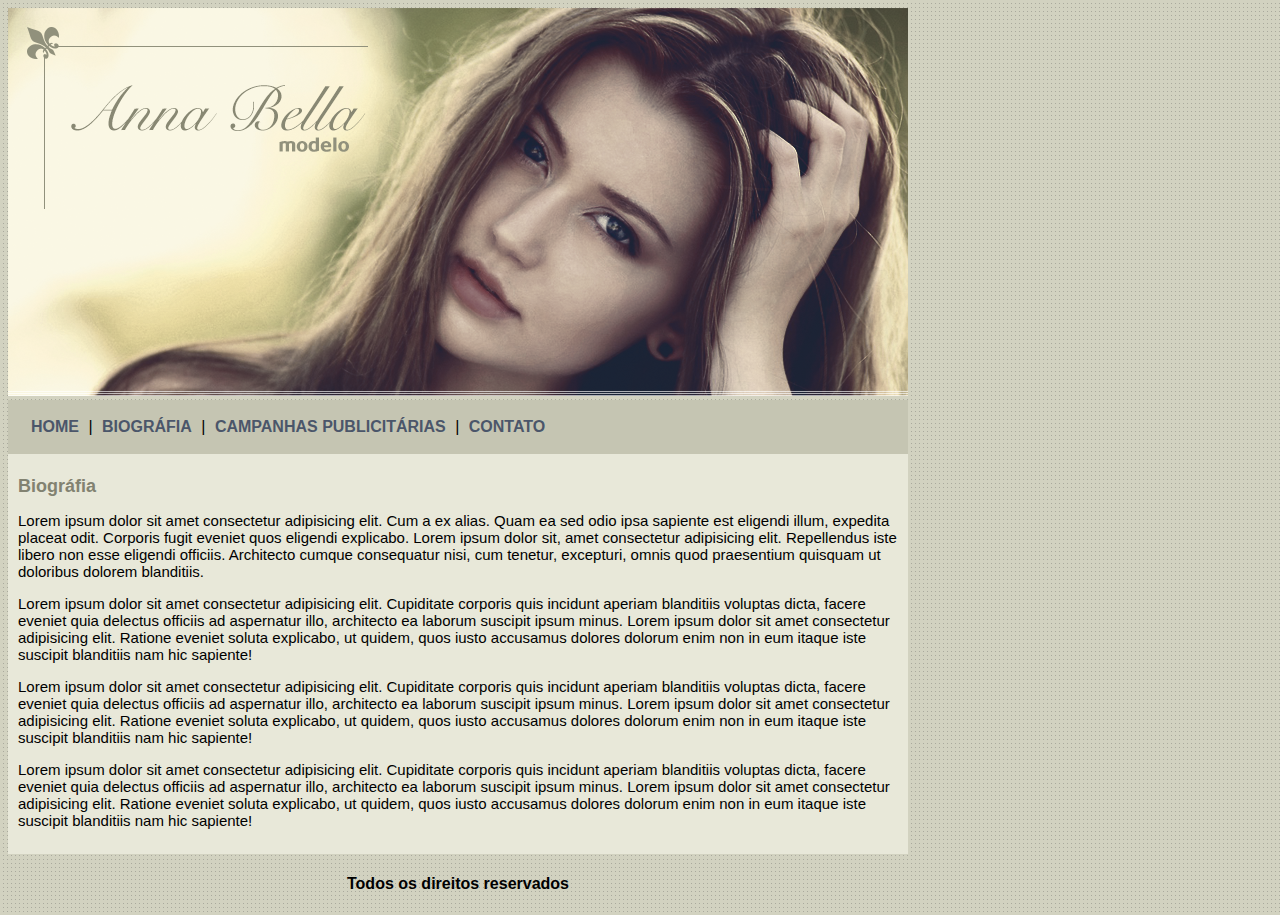
==== bio.html @ c2d01fb2 "Adicionando dados" ====
<!DOCTYPE html>
    <html lang="pt-br">
    <head>
        <meta charset="UTF-8">
        <meta http-equiv="X-UA-Compatible" content="IE=edge">
        <meta name="viewport" content="width=device-width, initial-scale=1.0">
        <title>Anna Bella - Biográfia</title>
        <link rel="stylesheet" type="text/css" href="estilo.css">
    </head>
    <body>
        <div id="principal">
            <img src="imagens/capa.png" alt="">
            <div class="link">
                <a href="home.html"> HOME</a> |
                <a href=""> BIOGRÁFIA</a> |
                <a href="campanha.html"> CAMPANHAS PUBLICITÁRIAS</a> |
                <a href="contato.html"> CONTATO</a>
            </div>
            <div id="conteudo"><!--inicio conteudo-->
                <h1>Biográfia</h1>
                <p>
                    Lorem ipsum dolor sit amet consectetur adipisicing elit. Cum a ex alias. Quam ea sed odio ipsa sapiente est eligendi illum, expedita placeat odit. Corporis fugit eveniet quos eligendi explicabo. Lorem ipsum dolor sit, amet consectetur adipisicing elit. Repellendus iste libero non esse eligendi officiis. Architecto cumque consequatur nisi, cum tenetur, excepturi, omnis quod praesentium quisquam ut doloribus dolorem blanditiis.
                </p>
                <p>
                    Lorem ipsum dolor sit amet consectetur adipisicing elit. Cupiditate corporis quis incidunt aperiam blanditiis voluptas dicta, facere eveniet quia delectus officiis ad aspernatur illo, architecto ea laborum suscipit ipsum minus. Lorem ipsum dolor sit amet consectetur adipisicing elit. Ratione eveniet soluta explicabo, ut quidem, quos iusto accusamus dolores dolorum enim non in eum itaque iste suscipit blanditiis nam hic sapiente!
                </p>

                <p>
                    Lorem ipsum dolor sit amet consectetur adipisicing elit. Cupiditate corporis quis incidunt aperiam blanditiis voluptas dicta, facere eveniet quia delectus officiis ad aspernatur illo, architecto ea laborum suscipit ipsum minus. Lorem ipsum dolor sit amet consectetur adipisicing elit. Ratione eveniet soluta explicabo, ut quidem, quos iusto accusamus dolores dolorum enim non in eum itaque iste suscipit blanditiis nam hic sapiente!
                </p>

                <p>
                    Lorem ipsum dolor sit amet consectetur adipisicing elit. Cupiditate corporis quis incidunt aperiam blanditiis voluptas dicta, facere eveniet quia delectus officiis ad aspernatur illo, architecto ea laborum suscipit ipsum minus. Lorem ipsum dolor sit amet consectetur adipisicing elit. Ratione eveniet soluta explicabo, ut quidem, quos iusto accusamus dolores dolorum enim non in eum itaque iste suscipit blanditiis nam hic sapiente!
                </p>
            </div> <!--Fim conteúdo-->
            <div id="rodape">
                <h4>Todos os direitos reservados</h4>
            </div>



        </div>
           
    </body>
</html>
---- estilo.css ----
body{ 
    background: #d2d2c1 url(imagens/fundo.png); /*Caso a imagem não seja aplicada a cor será. Quando utilizamos uma cor e imagem, a imagem fica sobre a cor. Padrão do background é que o fundo repita*/
    font: 16px Arial, Helvetica, sans-serif;
}
#principal{
    /* Para caso vá colocar uma borda: border: 1px solid red; altura da borda, o tipo e a cor. Nesse caso não utilizamos  */
    width: 900px; /*Largura FIXA da borda */
    /* height:500px ; Caso vá configurar a altura FIXA da borda. Que não é o caso pois vamos configurar de acordo com o conteúdo */
}
a { /*Formatação de links*/
    color: #4b566a; /*Cor de links*/
    text-decoration: none; /*Para tirar o _ de baixo do texto*/
    font-weight: bold; /*O tipo de fonte*/
    padding: 5px; /*Espaçamento entre os elementos */
}
.link{
    background: #c5c5b2 ; /*Cor do plano de fundo */
    padding: 18px ;/*Espaçamento interno */
}
#conteudo{
    
    background: #e8e8d9;
    padding: 10px ;
    font: 15px Arial, Helvetica, sans-serif;

}
#rodape{
    text-align: center;
}
.imagem{
    border: 10px solid #c5c5b2;
  
    
}
h1{
    color: #828271;
    font-size: 1.2em;
}
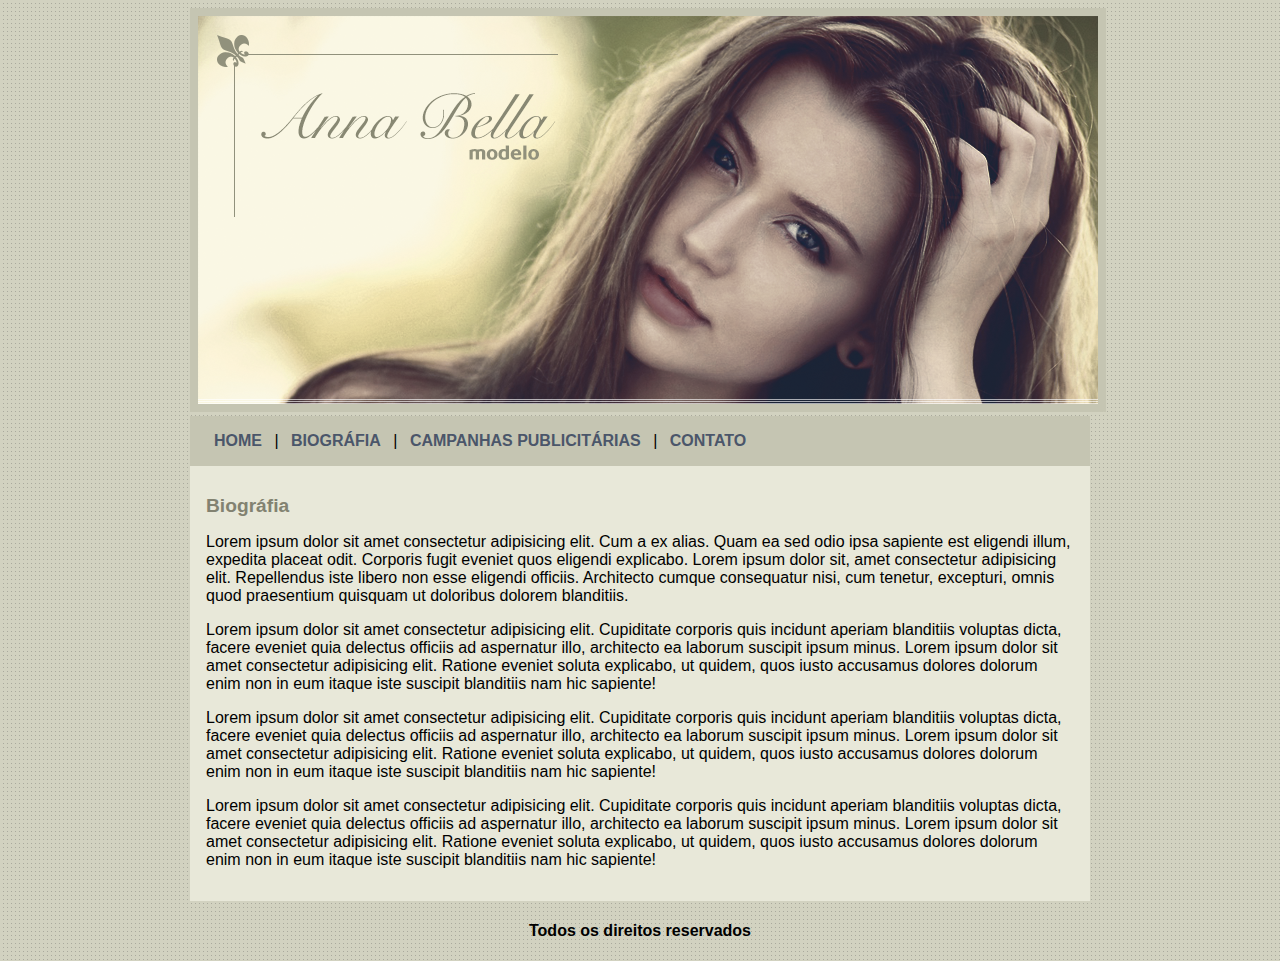
==== commit 072666c5: "Tornando responsivo" ====
--- a/bio.html
+++ b/bio.html
@@ -9,9 +9,9 @@
     </head>
     <body>
         <div id="principal">
-            <img src="imagens/capa.png" alt="">
+            <img class="imagem" src="imagens/capa.png" alt="">
             <div class="link">
-                <a href="home.html"> HOME</a> |
+                <a href="index.html"> HOME</a> |
                 <a href=""> BIOGRÁFIA</a> |
                 <a href="campanha.html"> CAMPANHAS PUBLICITÁRIAS</a> |
                 <a href="contato.html"> CONTATO</a>
--- a/estilo.css
+++ b/estilo.css
@@ -1,38 +1,62 @@
-body{ 
-    background: #d2d2c1 url(imagens/fundo.png); /*Caso a imagem não seja aplicada a cor será. Quando utilizamos uma cor e imagem, a imagem fica sobre a cor. Padrão do background é que o fundo repita*/
-    font: 16px Arial, Helvetica, sans-serif;
+body {
+    background: #d2d2c1 url(imagens/fundo.png);
+    font-size: 16px;
+    font-family: Arial, Helvetica, sans-serif;
 }
-#principal{
-    /* Para caso vá colocar uma borda: border: 1px solid red; altura da borda, o tipo e a cor. Nesse caso não utilizamos  */
-    width: 900px; /*Largura FIXA da borda */
-    /* height:500px ; Caso vá configurar a altura FIXA da borda. Que não é o caso pois vamos configurar de acordo com o conteúdo */
+
+#principal {
+    width: 90%;
+    max-width: 900px;
+    margin: 0 auto;
 }
-a { /*Formatação de links*/
-    color: #4b566a; /*Cor de links*/
-    text-decoration: none; /*Para tirar o _ de baixo do texto*/
-    font-weight: bold; /*O tipo de fonte*/
-    padding: 5px; /*Espaçamento entre os elementos */
+
+a {
+    color: #4b566a;
+    text-decoration: none;
+    font-weight: bold;
+    padding: 0.5em;
 }
-.link{
-    background: #c5c5b2 ; /*Cor do plano de fundo */
-    padding: 18px ;/*Espaçamento interno */
+
+.link {
+    background: #c5c5b2;
+    padding: 1em;
 }
-#conteudo{
-    
+
+#conteudo {
     background: #e8e8d9;
-    padding: 10px ;
-    font: 15px Arial, Helvetica, sans-serif;
+    padding: 1em;
+    font-size: 1em;
+}
 
-}
-#rodape{
+#rodape {
     text-align: center;
 }
-.imagem{
-    border: 10px solid #c5c5b2;
-  
-    
+
+.imagem {
+    border: 0.5em solid #c5c5b2;
+    max-width: 100%;
+    height: auto;
 }
-h1{
+
+h1 {
     color: #828271;
     font-size: 1.2em;
-}+}
+
+/* Estilos para telas menores (máximo de 768px) */
+@media (max-width: 768px) {
+    #principal {
+        width: 100%;
+    }
+    #conteudo {
+        padding: 0.5em;
+        font-size: 0.8em;
+    }
+    .imagem{
+        border: 0.5em solid #c5c5b2;
+        max-width: 100%;
+        height: auto;
+    }
+}
+
+   
